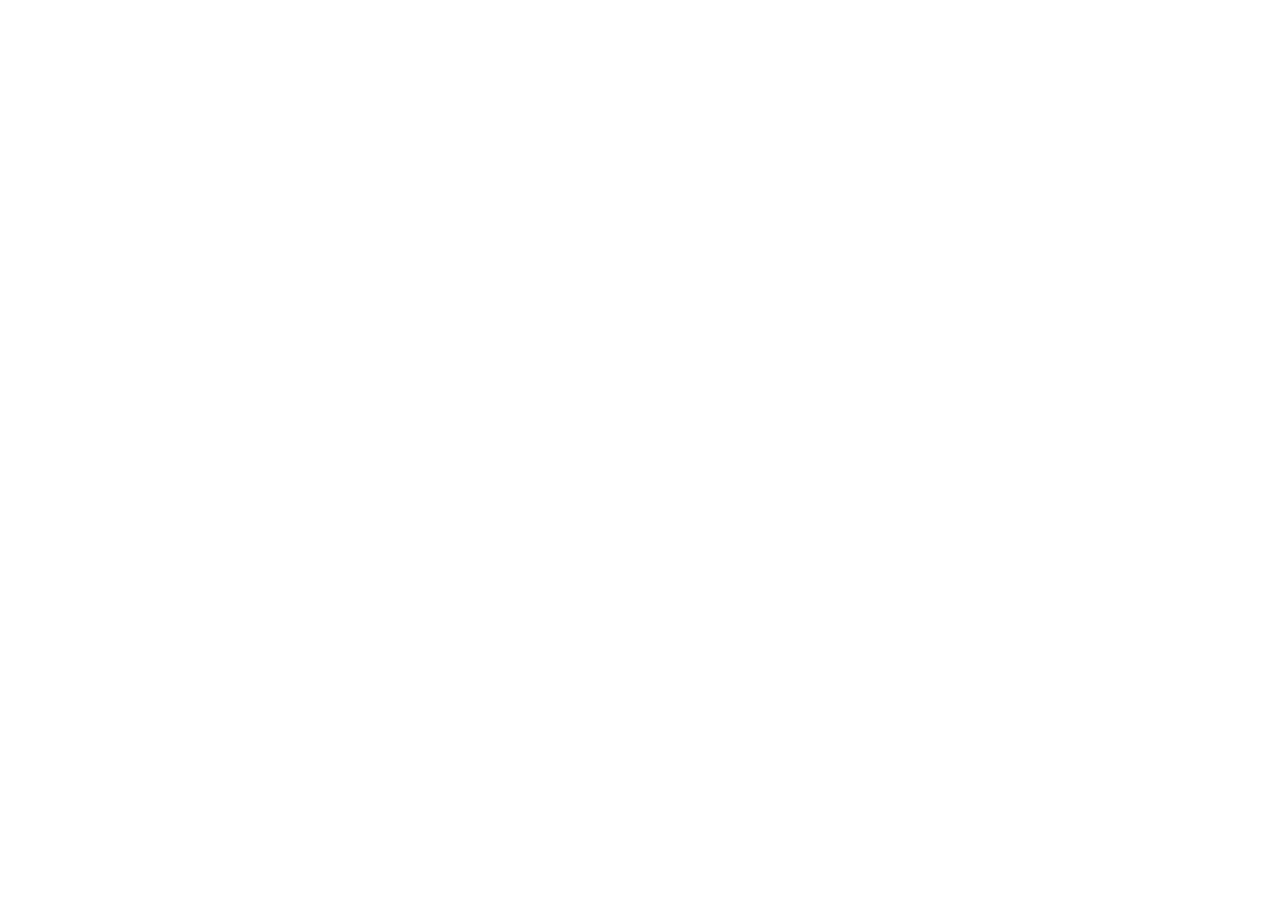
==== public/index.html @ 2ae7749c "Motion: blade page transitions, staggered card reveals, count-up numbers, hover and press states Co-" ====
<!doctype html>
<html lang="en">
<head>
<meta charset="utf-8">
<meta name="viewport" content="width=device-width,initial-scale=1,viewport-fit=cover">
<meta name="theme-color" content="#050a16">
<meta name="description" content="Signalstack tracks new AI models, research papers and releases from their original sources, with the source shown next to every item.">
<title>Signalstack</title>
<link rel="icon" href="/favicon.svg" type="image/svg+xml">
<link rel="preconnect" href="https://fonts.googleapis.com">
<link rel="preconnect" href="https://fonts.gstatic.com" crossorigin>
<link href="https://fonts.googleapis.com/css2?family=Figtree:wght@400;500;600&family=Sora:wght@600;700&display=swap" rel="stylesheet">
<link rel="stylesheet" href="/css/app.css">
<link rel="stylesheet" href="/css/motion.css">
</head>
<body>
<div id="root"></div>
<dialog id="authdlg" aria-labelledby="authtitle"></dialog>
<noscript><p style="padding:24px">Signalstack needs JavaScript to run.</p></noscript>
<script type="module" src="/js/main.js"></script>
</body>
</html>
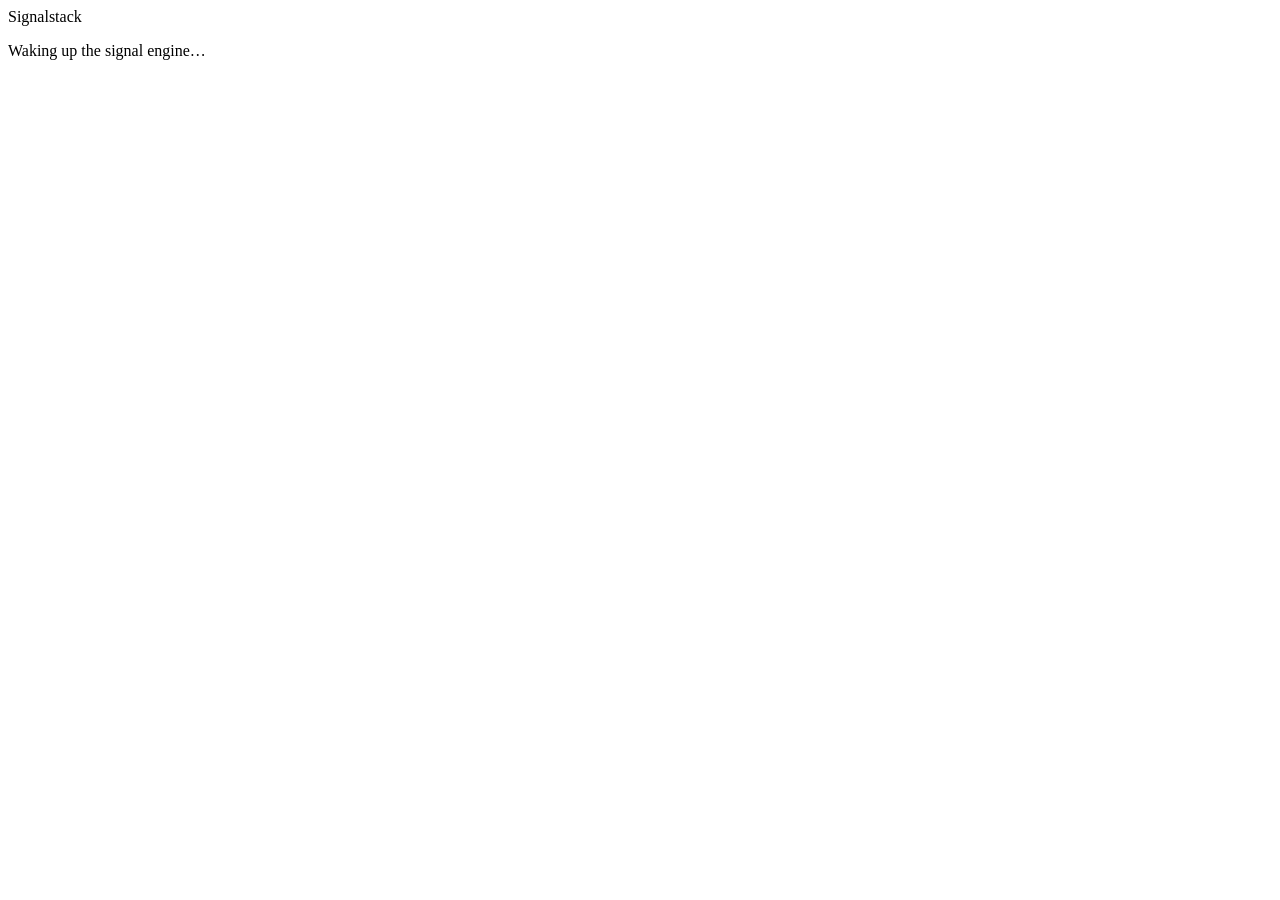
==== commit 34cfa498: "New hero, cold-start shell with service worker, scannable signal cards (badge, score tooltip, Open s" ====
--- a/public/index.html
+++ b/public/index.html
@@ -7,14 +7,26 @@
 <meta name="description" content="Signalstack tracks new AI models, research papers and releases from their original sources, with the source shown next to every item.">
 <title>Signalstack</title>
 <link rel="icon" href="/favicon.svg" type="image/svg+xml">
+<link rel="manifest" href="/manifest.webmanifest">
+<link rel="apple-touch-icon" href="/icons/apple-touch-icon.png">
+<meta name="apple-mobile-web-app-title" content="Signalstack">
+<meta name="mobile-web-app-capable" content="yes">
 <link rel="preconnect" href="https://fonts.googleapis.com">
 <link rel="preconnect" href="https://fonts.gstatic.com" crossorigin>
 <link href="https://fonts.googleapis.com/css2?family=Figtree:wght@400;500;600&family=Sora:wght@600;700&display=swap" rel="stylesheet">
 <link rel="stylesheet" href="/css/app.css">
 <link rel="stylesheet" href="/css/motion.css">
+<link rel="stylesheet" href="/css/explain.css">
+<link rel="stylesheet" href="/css/preview.css">
+<link rel="stylesheet" href="/css/cards.css">
+<link rel="stylesheet" href="/css/pages.css">
 </head>
 <body>
-<div id="root"></div>
+<div id="root"><div class="boot" aria-busy="true" aria-label="Loading Signalstack">
+  <header class="boot-top"><span class="boot-brand">Signalstack</span></header>
+  <main class="boot-main"><div class="skel"><div class="sk-list">
+    <div class="sk"><b class="sk-ring"></b><div><i></i><i></i><i></i></div></div><div class="sk"><b class="sk-ring"></b><div><i></i><i></i><i></i></div></div><div class="sk"><b class="sk-ring"></b><div><i></i><i></i><i></i></div></div>
+  </div><p class="boot-msg" role="status">Waking up the signal engine…</p></div></main></div></div>
 <dialog id="authdlg" aria-labelledby="authtitle"></dialog>
 <noscript><p style="padding:24px">Signalstack needs JavaScript to run.</p></noscript>
 <script type="module" src="/js/main.js"></script>
